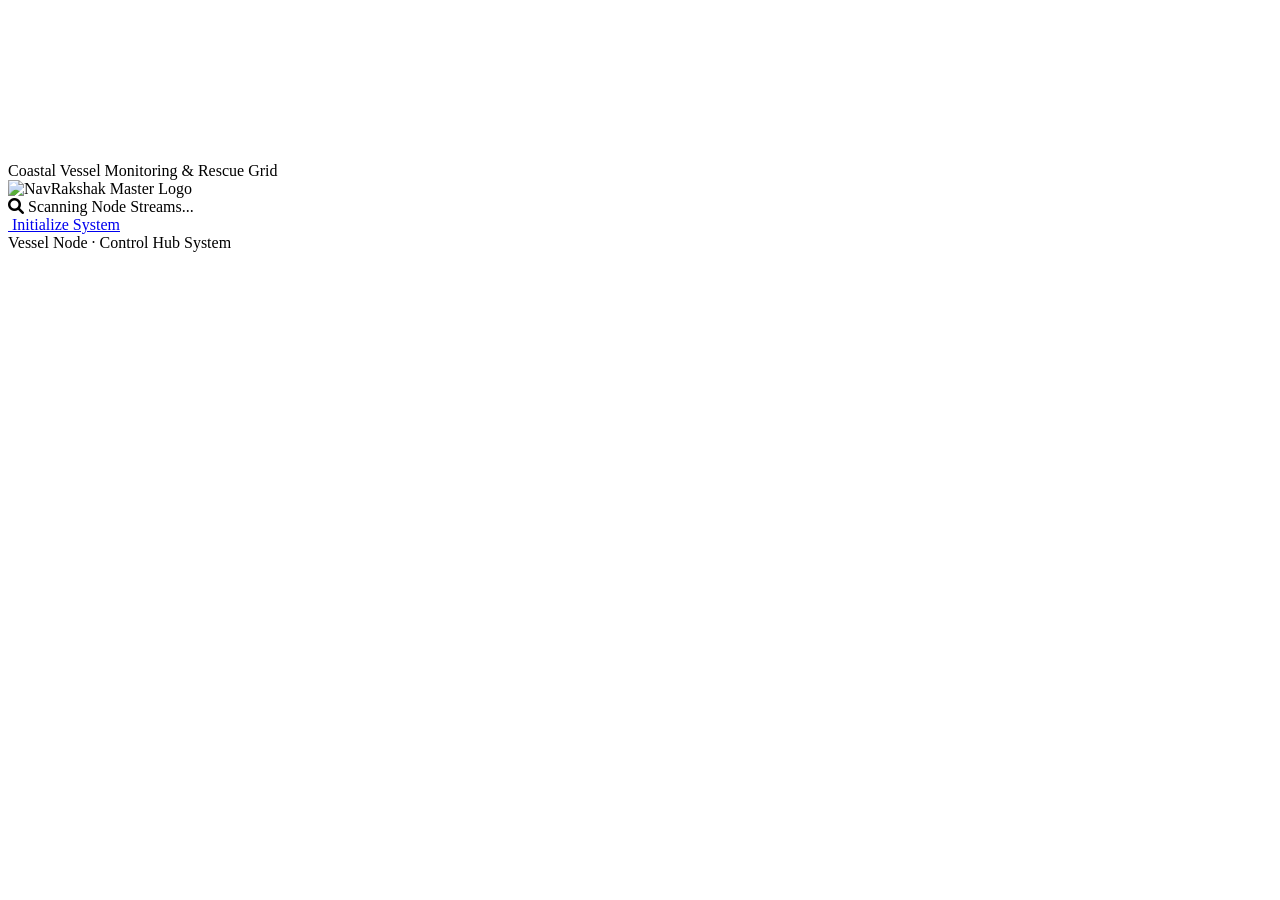
==== index.html @ b38b35e2 "Add files via upload" ====
<!DOCTYPE html>
<html lang="en">
<head>
    <meta charset="UTF-8">
    <meta name="viewport" content="width=device-width, initial-scale=1.0, maximum-scale=1.0, user-scalable=no">
    <title>NAVRAKSHAK | Tactical Operations Command</title>
    <link rel="stylesheet" href="https://cdnjs.cloudflare.com/ajax/libs/font-awesome/6.0.0/css/all.min.css" />
    <link rel="stylesheet" href="assets/style.css" />
    <style>
        html, body { overflow: hidden; }
    </style>
</head>
<body>

    <div class="title-page">
        <video class="title-bg-video" autoplay loop muted playsinline>
            <source src="48091-452601156_medium.mp4" type="video/mp4">
        </video>
        <div class="title-scrim"></div>

        <div class="title-container">
            <div class="splash-eyebrow">Coastal Vessel Monitoring &amp; Rescue Grid</div>
            <img src="ChatGPT_Image_Jun_14__2026__09_03_53_PM-removebg-preview.png" alt="NavRakshak Master Logo" class="splash-logo-img">

            <div class="search-anim-container">
                <i class="fa-solid fa-magnifying-glass search-icon-spin"></i>
                <span class="search-anim-text" id="loaderText">Scanning Node Streams...</span>
            </div>

            <a class="btn-enter" href="surveillance.html"><i class="fa-solid fa-shield-halved"></i> Initialize System</a>
        </div>

        <div class="title-footer-note">Vessel Node · Control Hub System</div>
    </div>

    <script>
        const statusPhrases = ["Scanning Node Streams...", "Connecting Telemetry...", "Verifying Encryption...", "System Secure"];
        let phraseIndex = 0;
        setInterval(() => {
            const txtNode = document.getElementById('loaderText');
            if (txtNode) {
                phraseIndex = (phraseIndex + 1) % statusPhrases.length;
                txtNode.innerText = statusPhrases[phraseIndex];
            }
        }, 2500);
    </script>
</body>
</html>
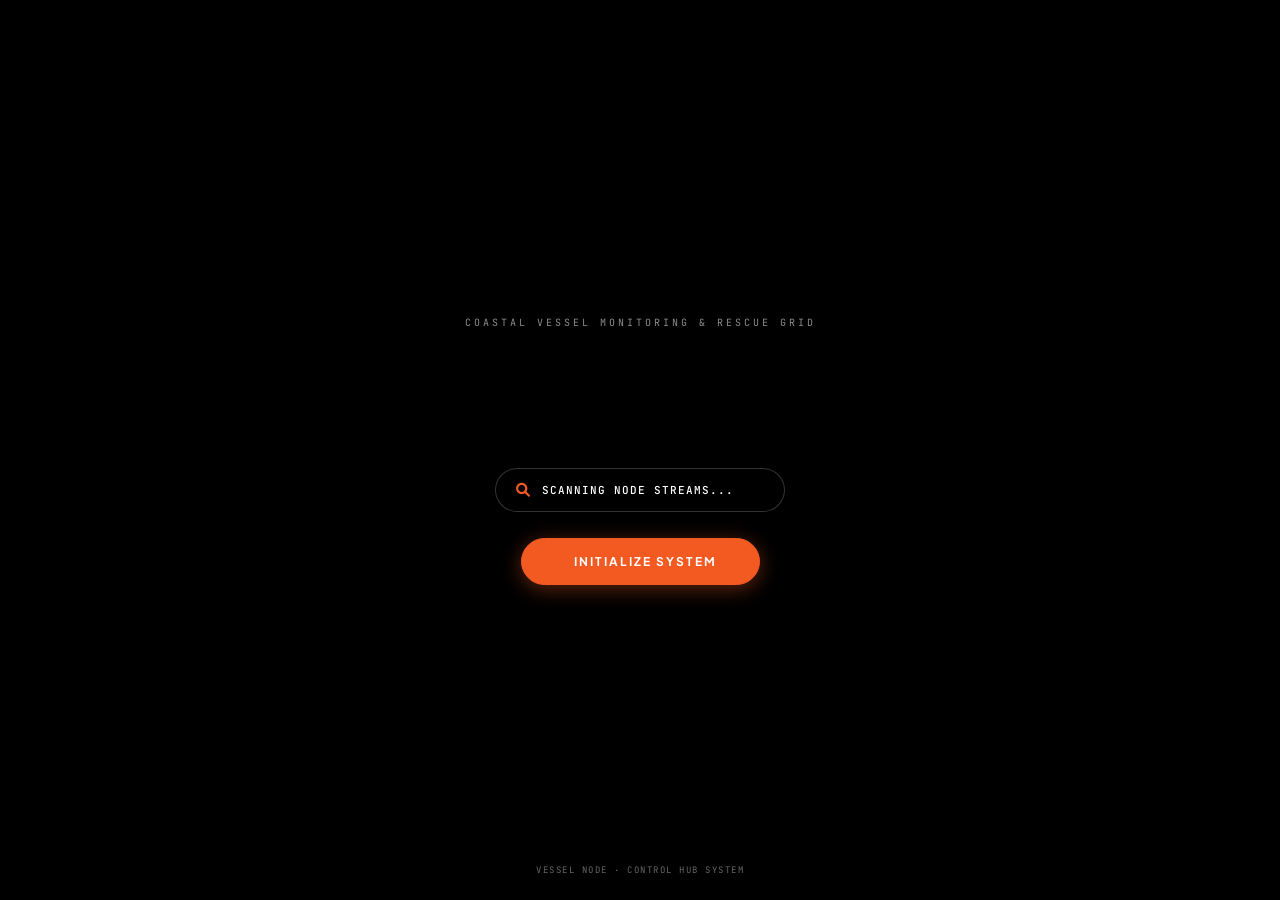
==== commit 66886b21: "Update index.html" ====
--- a/index.html
+++ b/index.html
@@ -5,7 +5,7 @@
     <meta name="viewport" content="width=device-width, initial-scale=1.0, maximum-scale=1.0, user-scalable=no">
     <title>NAVRAKSHAK | Tactical Operations Command</title>
     <link rel="stylesheet" href="https://cdnjs.cloudflare.com/ajax/libs/font-awesome/6.0.0/css/all.min.css" />
-    <link rel="stylesheet" href="assets/style.css" />
+    <link rel="stylesheet" href="./style.css" />
     <style>
         html, body { overflow: hidden; }
     </style>
@@ -13,21 +13,20 @@
 <body>
 
     <div class="title-page">
-        <video class="title-bg-video" autoplay loop muted playsinline>
-            <source src="48091-452601156_medium.mp4" type="video/mp4">
-        </video>
         <div class="title-scrim"></div>
 
         <div class="title-container">
             <div class="splash-eyebrow">Coastal Vessel Monitoring &amp; Rescue Grid</div>
-            <img src="ChatGPT_Image_Jun_14__2026__09_03_53_PM-removebg-preview.png" alt="NavRakshak Master Logo" class="splash-logo-img">
+            <div style="font-size: 80px; color: var(--orange-500); margin-bottom: 24px;">
+                <i class="fa-solid fa-shield-halved"></i>
+            </div>
 
             <div class="search-anim-container">
                 <i class="fa-solid fa-magnifying-glass search-icon-spin"></i>
                 <span class="search-anim-text" id="loaderText">Scanning Node Streams...</span>
             </div>
 
-            <a class="btn-enter" href="surveillance.html"><i class="fa-solid fa-shield-halved"></i> Initialize System</a>
+            <a class="btn-enter" href="./surveillance.html"><i class="fa-solid fa-shield-halved"></i> Initialize System</a>
         </div>
 
         <div class="title-footer-note">Vessel Node · Control Hub System</div>
--- a/style.css
+++ b/style.css
@@ -0,0 +1,259 @@
+@import url('https://fonts.googleapis.com/css2?family=Rajdhani:wght@500;600;700&family=Plus+Jakarta+Sans:wght@400;500;600;700&family=JetBrains+Mono:wght@500;700&display=swap');
+
+/* ==========================================================================
+   TOKENS
+   ========================================================================== */
+:root {
+    --navy-950: #010e20;
+    --navy-900: #012b5d;
+    --navy-700: #0a3d73;
+    --orange-500: #f25a22;
+    --orange-600: #d94815;
+    --danger: #ff0055;
+    --success: #00b361;
+
+    --canvas: #f7f9fc;
+    --surface: #ffffff;
+    --ink-900: #0f172a;
+    --ink-500: #475569;
+    --line: rgba(1, 43, 93, 0.12);
+    --line-soft: rgba(1, 43, 93, 0.06);
+
+    --font-display: 'Rajdhani', sans-serif;
+    --font-body: 'Plus Jakarta Sans', sans-serif;
+    --font-mono: 'JetBrains Mono', monospace;
+
+    --brand-blue: var(--navy-900);
+    --brand-orange: var(--orange-500);
+    --neon-danger: var(--danger);
+}
+
+* { box-sizing: border-box; }
+
+body, html {
+    margin: 0; padding: 0; height: 100%; width: 100%;
+    font-family: var(--font-body); background: var(--canvas);
+    color: var(--ink-900); overflow: hidden;
+}
+
+::selection { background: var(--orange-500); color: #fff; }
+a { text-decoration: none; color: inherit; }
+:focus-visible { outline: 2px solid var(--orange-500); outline-offset: 2px; }
+
+@media (prefers-reduced-motion: reduce) {
+    *, *::before, *::after { animation-duration: 0.001ms !important; animation-iteration-count: 1 !important; transition-duration: 0.001ms !important; }
+}
+
+/* ==========================================================================
+   APP SHELL
+   ========================================================================== */
+.app-container { display: flex; height: 100vh; width: 100vw; flex-direction: column; }
+@media (min-width: 992px) { .app-container { flex-direction: row; } }
+
+/* ---- SIDEBAR ---- */
+aside {
+    width: 100%; background: rgba(255, 255, 255, 0.88); backdrop-filter: blur(20px); -webkit-backdrop-filter: blur(20px);
+    border-bottom: 1px solid var(--line);
+    display: flex; flex-direction: column; padding: 14px 16px; z-index: 2000; box-sizing: border-box; gap: 14px;
+}
+@media (min-width: 992px) {
+    aside {
+        width: 300px; height: 100vh; border-right: 1px solid var(--line); border-bottom: none;
+        padding: 32px 22px; justify-content: flex-start; gap: 28px; overflow-y: auto;
+    }
+}
+
+.brand { text-align: left; display: flex; align-items: center; gap: 14px; }
+
+.radar-wrap {
+    position: relative; width: 52px; height: 52px; flex-shrink: 0;
+    border-radius: 50%; background: radial-gradient(circle at 50% 50%, var(--navy-900), var(--navy-950));
+    display: flex; align-items: center; justify-content: center;
+    box-shadow: 0 4px 14px rgba(1, 43, 93, 0.35);
+}
+.radar-wrap::before {
+    content: ''; position: absolute; inset: 0; border-radius: 50%;
+    background: conic-gradient(from 0deg, rgba(242,90,34,0.9), rgba(242,90,34,0) 35%);
+    animation: radarSpin 3.2s linear infinite;
+}
+.radar-wrap::after {
+    content: ''; position: absolute; inset: 3px; border-radius: 50%; background: var(--navy-950);
+}
+.radar-wrap i { position: relative; z-index: 2; color: var(--orange-500); font-size: 16px; }
+@keyframes radarSpin { to { transform: rotate(360deg); } }
+
+.brand-text-group { display: flex; flex-direction: column; }
+.brand-logo { font-family: var(--font-display); font-size: 22px; font-weight: 700; letter-spacing: 1.5px; color: var(--navy-900); line-height: 1.1; }
+.brand-sub { font-size: 9.5px; color: var(--orange-500); letter-spacing: 2px; text-transform: uppercase; font-weight: 700; margin-top: 2px; }
+
+/* ---- Persistent telemetry strip (signature element, present on every page) ---- */
+.sidebar-metrics {
+    background: rgba(1, 43, 93, 0.04); border: 1px solid var(--line); border-radius: 10px;
+    padding: 12px 14px; font-family: var(--font-mono); font-size: 11px; display: none;
+}
+@media (min-width: 992px) { .sidebar-metrics { display: block; } }
+.metric-line { display: flex; justify-content: space-between; align-items: center; margin-bottom: 7px; gap: 10px; }
+.metric-line:last-child { margin-bottom: 0; }
+.metric-label { color: var(--ink-500); letter-spacing: 0.5px; }
+.metric-value { color: var(--orange-500); font-weight: 700; }
+.metric-value.ok { color: var(--success); }
+
+/* ---- Nav ---- */
+.nav-list { display: flex; flex-direction: row; gap: 6px; width: 100%; overflow-x: auto; padding-bottom: 2px; }
+@media (min-width: 992px) { .nav-list { flex-direction: column; gap: 10px; overflow-x: visible; padding-bottom: 0; } }
+
+.nav-item {
+    background: rgba(1, 43, 93, 0.03); border: 1px solid rgba(1, 43, 93, 0.06);
+    color: var(--ink-500); font-family: var(--font-body); font-size: 11px; font-weight: 600; text-transform: uppercase;
+    letter-spacing: 1px; padding: 12px 14px; border-radius: 8px; cursor: pointer;
+    transition: all 0.2s ease; display: flex; align-items: center; gap: 12px; box-sizing: border-box; width: 100%;
+    white-space: nowrap; flex-shrink: 0;
+}
+.nav-item i { width: 14px; text-align: center; }
+.nav-item:hover { background: rgba(1, 43, 93, 0.06); color: var(--navy-900); border-color: rgba(1, 43, 93, 0.15); }
+.nav-item.active {
+    background: linear-gradient(135deg, rgba(242, 90, 34, 0.12), rgba(1, 43, 93, 0.08));
+    color: var(--navy-900); border-color: var(--orange-500);
+    box-shadow: 0 4px 15px rgba(242, 90, 34, 0.1);
+}
+
+.sidebar-footer { display: none; margin-top: auto; font-family: var(--font-mono); font-size: 9.5px; color: var(--ink-500); letter-spacing: 0.5px; padding-top: 16px; border-top: 1px solid var(--line-soft); }
+@media (min-width: 992px) { .sidebar-footer { display: block; } }
+
+/* ==========================================================================
+   MAIN WORKSPACE
+   ========================================================================== */
+.main-workspace { flex-grow: 1; position: relative; height: 100%; background: var(--canvas); overflow-y: auto; }
+#map { height: 100%; width: 100%; position: absolute; z-index: 1; }
+
+.page-shell { position: relative; z-index: 5; max-width: 760px; margin: 0 auto; padding: 28px 20px 60px; }
+@media (min-width: 992px) { .page-shell { padding: 48px 40px 60px; } }
+
+.page-eyebrow {
+    font-family: var(--font-mono); font-size: 11px; letter-spacing: 2px; text-transform: uppercase;
+    color: var(--orange-500); font-weight: 700; margin-bottom: 8px; display: flex; align-items: center; gap: 10px;
+}
+.page-eyebrow::before { content: ''; width: 22px; height: 1px; background: var(--orange-500); }
+
+.page-title { font-family: var(--font-display); font-size: 32px; font-weight: 700; color: var(--navy-900); letter-spacing: 0.5px; margin: 0 0 8px; }
+@media (min-width: 992px) { .page-title { font-size: 40px; } }
+.page-lede { font-size: 14px; color: var(--ink-500); max-width: 520px; line-height: 1.6; margin-bottom: 30px; }
+
+.panel {
+    background: var(--surface); border: 1px solid var(--line); border-radius: 16px;
+    padding: 24px; box-shadow: 0 10px 30px rgba(1, 43, 93, 0.05); margin-bottom: 20px;
+}
+.panel-title {
+    font-family: var(--font-display); font-size: 16px; font-weight: 700; letter-spacing: 1px; margin-bottom: 18px;
+    color: var(--navy-900); text-transform: uppercase; border-bottom: 1px solid var(--line-soft); padding-bottom: 10px;
+    display: flex; align-items: center; gap: 8px;
+}
+
+.form-row { display: flex; flex-direction: column; gap: 10px; margin-bottom: 15px; }
+@media (min-width: 576px) { .form-row { flex-direction: row; gap: 15px; } }
+
+label { display: block; font-size: 10px; color: var(--ink-500); text-transform: uppercase; letter-spacing: 1px; margin-bottom: 6px; font-weight: 600; }
+input {
+    width: 100%; background: #ffffff; border: 1px solid var(--line);
+    padding: 12px 14px; color: var(--ink-900); border-radius: 8px; font-family: var(--font-mono); font-size: 13px; box-sizing: border-box;
+}
+input:focus { border-color: var(--orange-500); outline: none; background: #ffffff; box-shadow: 0 0 0 3px rgba(242,90,34,0.1); }
+
+.btn-dispatch {
+    background: var(--navy-900); color: #fff; border: 1px solid var(--navy-900);
+    padding: 14px; font-family: var(--font-body); font-weight: 700; font-size: 12px; text-transform: uppercase; letter-spacing: 1px; border-radius: 8px; cursor: pointer; transition: all 0.2s;
+    width: 100%;
+}
+.btn-dispatch:hover { background: #021e42; }
+.btn-dispatch:disabled { background: #e2e8f0; border-color: #cbd5e1; color: #94a3b8; cursor: not-allowed; }
+
+.btn-danger { width: 100%; background: rgba(255, 0, 85, 0.08); color: var(--danger); border: 1px solid var(--danger); padding: 14px; font-family: var(--font-body); font-weight: 600; font-size: 12px; text-transform: uppercase; letter-spacing: 0.5px; border-radius: 8px; cursor: pointer; margin-top: 10px; }
+.btn-danger:hover { background: var(--danger); color: #fff; }
+
+.btn-mute { width: 100%; background: #ffffff; color: var(--navy-900); border: 1px solid var(--line); padding: 14px; font-family: var(--font-body); font-weight: 600; font-size: 12px; text-transform: uppercase; letter-spacing: 0.5px; border-radius: 8px; cursor: pointer; margin-top: 10px; transition: all 0.2s; }
+.btn-mute:hover { background: rgba(1,43,93,0.04); }
+
+.btn-ghost-danger { background: none; border: none; color: var(--danger); font-family: var(--font-body); font-size: 10px; font-weight: 700; margin-top: 8px; cursor: pointer; text-align: left; width: fit-content; letter-spacing: 0.5px; padding: 6px 0; }
+
+.helper-note { font-size: 11px; color: var(--ink-500); margin-top: 10px; line-height: 1.5; }
+
+/* Floating overlays for the map/surveillance page */
+.status-badge { position: absolute; top: 15px; right: 15px; background: #ffffff; padding: 10px 16px; border-radius: 30px; font-size: 10px; font-weight: 700; z-index: 1010; border: 1px solid var(--line); font-family: var(--font-mono); letter-spacing: 0.5px; color: var(--navy-900); box-shadow: 0 4px 12px rgba(0,0,0,0.05); }
+.overlay-card { position: absolute; bottom: 20px; left: 15px; background: #ffffff; padding: 16px; border-radius: 12px; z-index: 1010; border-left: 4px solid var(--orange-500); border-top: 1px solid rgba(1,43,93,0.05); border-right: 1px solid rgba(1,43,93,0.05); border-bottom: 1px solid rgba(1,43,93,0.05); width: calc(100% - 30px); max-width: 280px; box-shadow: 0 10px 25px rgba(0,0,0,0.06); }
+.overlay-label { font-size: 8px; color: var(--ink-500); text-transform: uppercase; letter-spacing: 1px; }
+.overlay-value { font-family: var(--font-mono); font-size: 13px; font-weight: 700; margin: 3px 0; color: var(--navy-900); }
+.overlay-sub { font-family: var(--font-mono); font-size: 10px; color: var(--orange-500); }
+
+.weather-val { font-family: var(--font-mono); font-size: 40px; font-weight: 700; margin-top: 5px; color: var(--orange-500); }
+.weather-sub-grid { display: grid; grid-template-columns: 1fr 1fr; gap: 12px; margin-top: 16px; }
+.sub-weather-box { background: rgba(1,43,93,0.03); border: 1px solid var(--line-soft); border-radius: 10px; padding: 14px; font-family: var(--font-mono); }
+.sub-weather-box .value { color: var(--navy-900); font-weight: 700; font-size: 16px; margin-top: 4px; }
+.sub-weather-box .value.alt { color: var(--orange-500); }
+
+.pulse-alarm { background: var(--danger) !important; color: #fff !important; animation: flash 1s infinite; border-color: #ff3377 !important; box-shadow: 0 4px 15px rgba(255,0,85,0.3) !important; }
+@keyframes flash { 50% { opacity: 0.55; } }
+
+/* ==========================================================================
+   TITLE / SPLASH PAGE
+   ========================================================================== */
+.title-page {
+    position: fixed; top: 0; left: 0; width: 100vw; height: 100vh;
+    background: #000000; display: flex; flex-direction: column;
+    align-items: center; justify-content: center; text-align: center; overflow: hidden;
+}
+.title-bg-video {
+    position: absolute; top: 50%; left: 50%; min-width: 100%; min-height: 100%;
+    width: auto; height: auto; transform: translate(-50%, -50%);
+    object-fit: cover; z-index: 1; pointer-events: none;
+}
+.title-bg-video + .title-scrim { position: absolute; inset: 0; background: linear-gradient(180deg, rgba(1,14,32,0.15), rgba(1,14,32,0.7)); z-index: 2; }
+
+.title-container { position: relative; z-index: 5; width: 92%; max-width: 600px; display: flex; flex-direction: column; align-items: center; }
+
+.splash-logo-img {
+    width: 420px; height: 420px; max-width: 78vw; max-height: 40vh; object-fit: contain; margin-bottom: 18px;
+    filter: drop-shadow(0 10px 35px rgba(0, 0, 0, 0.65));
+    animation: tacticalPulse 4s ease-in-out infinite;
+}
+@keyframes tacticalPulse { 0%, 100% { transform: translateY(0px) scale(1); } 50% { transform: translateY(-10px) scale(1.02); } }
+
+.splash-eyebrow { font-family: var(--font-mono); font-size: 10px; letter-spacing: 3px; text-transform: uppercase; color: rgba(255,255,255,0.55); margin-bottom: 14px; }
+
+.search-anim-container {
+    position: relative; width: 100%; max-width: 290px; height: 44px;
+    margin-bottom: 26px; background: rgba(0, 0, 0, 0.55);
+    border: 1px solid rgba(255, 255, 255, 0.2); border-radius: 22px;
+    display: flex; align-items: center; padding: 0 20px; box-sizing: border-box;
+    overflow: hidden; gap: 12px;
+}
+.search-icon-spin { font-size: 14px; color: var(--orange-500); animation: searchPulse 1.5s infinite ease-in-out; }
+.search-anim-text { font-family: var(--font-mono); font-size: 11px; letter-spacing: 1px; text-transform: uppercase; color: #ffffff; font-weight: 500; }
+.search-anim-container::after {
+    content: ''; position: absolute; top: 0; left: -50%; width: 30%; height: 100%;
+    background: linear-gradient(to right, transparent, rgba(252, 90, 34, 0.4), transparent);
+    transform: skewX(-25deg); animation: scanningSweep 2.5s infinite linear;
+}
+@keyframes searchPulse { 0%, 100% { transform: scale(1); opacity: 0.8; } 50% { transform: scale(1.15); opacity: 1; } }
+@keyframes scanningSweep { 0% { left: -40%; } 100% { left: 140%; } }
+
+.btn-enter {
+    background: var(--orange-500); border: 1px solid var(--orange-500); color: #ffffff;
+    font-family: var(--font-body); padding: 15px 42px; font-size: 12px; font-weight: 700; letter-spacing: 2px; text-transform: uppercase;
+    border-radius: 30px; cursor: pointer; transition: all 0.3s ease;
+    box-shadow: 0 4px 20px rgba(242,90,34,0.4); display: inline-flex; align-items: center; gap: 10px;
+}
+.btn-enter:hover { background: var(--orange-600); border-color: var(--orange-600); box-shadow: 0 8px 25px rgba(242,90,34,0.6); transform: scale(1.03); }
+
+.title-footer-note { position: absolute; bottom: 24px; z-index: 5; font-family: var(--font-mono); font-size: 9px; letter-spacing: 1.5px; color: rgba(255,255,255,0.4); text-transform: uppercase; }
+
+/* ==========================================================================
+   RESPONSIVE — MOBILE
+   ========================================================================== */
+@media (max-width: 991px) {
+    aside { padding: 12px; gap: 10px; }
+    .radar-wrap { width: 42px; height: 42px; }
+    .brand-logo { font-size: 17px; }
+    .status-badge { position: static; margin: 0 0 14px; display: inline-flex; }
+    .overlay-card { bottom: 15px; left: 12px; right: 12px; width: auto; max-width: none; }
+    .page-shell { padding: 18px 16px 40px; }
+}
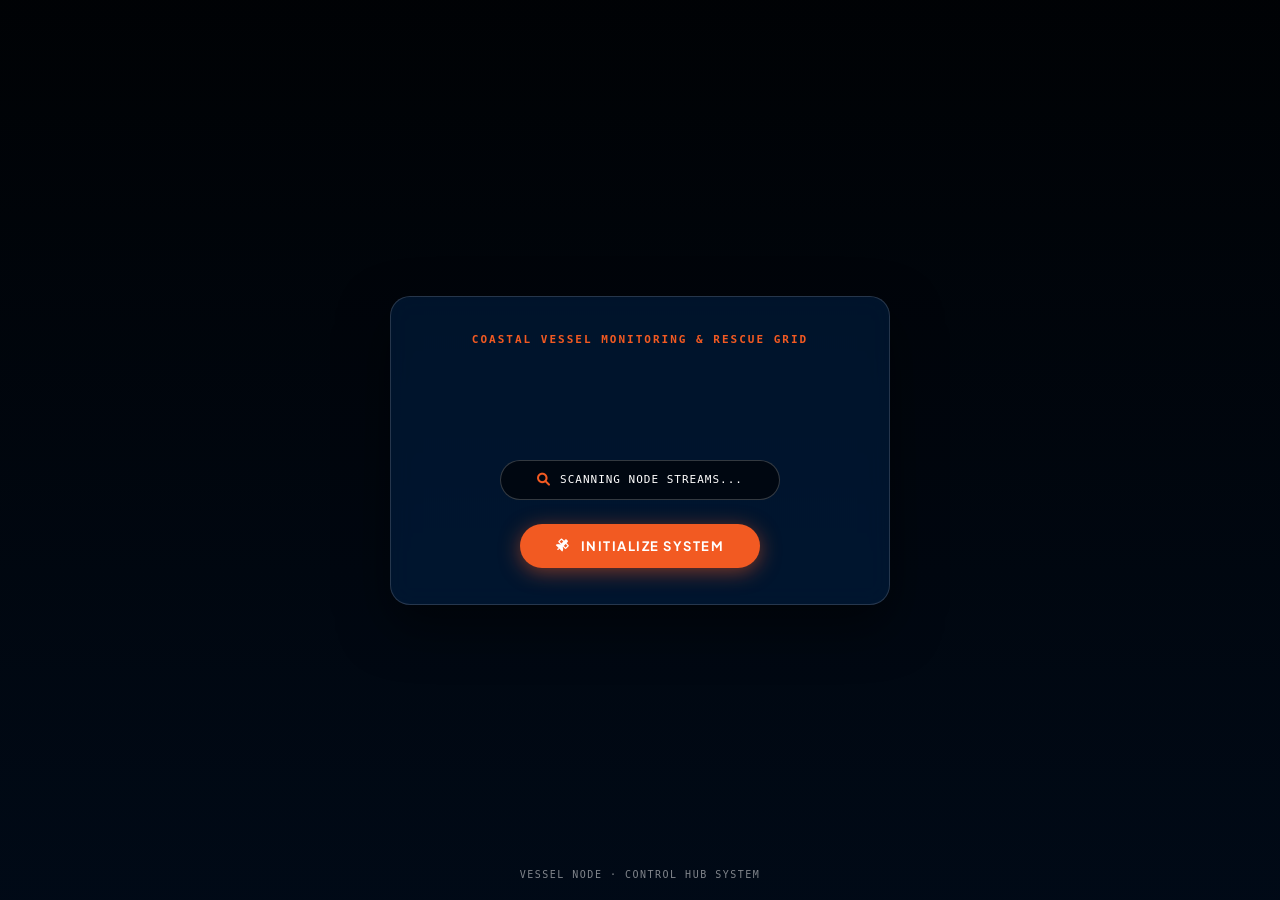
==== commit b09f55fb: "Update index.html" ====
--- a/index.html
+++ b/index.html
@@ -7,26 +7,69 @@
     <link rel="stylesheet" href="https://cdnjs.cloudflare.com/ajax/libs/font-awesome/6.0.0/css/all.min.css" />
     <link rel="stylesheet" href="./style.css" />
     <style>
-        html, body { overflow: hidden; }
+        * { box-sizing: border-box; margin: 0; padding: 0; }
+        body, html { width: 100%; height: 100%; overflow: hidden; font-family: 'Plus Jakarta Sans', sans-serif; background: #010e20; }
+        .title-page {
+            position: relative; width: 100vw; height: 100vh;
+            display: flex; flex-direction: column; align-items: center; justify-content: center;
+            text-align: center; overflow: hidden;
+        }
+        .title-bg-video {
+            position: absolute; top: 50%; left: 50%; width: 100%; height: 100%;
+            transform: translate(-50%, -50%); object-fit: cover; z-index: 1; pointer-events: none;
+        }
+        .title-scrim {
+            position: absolute; inset: 0; background: radial-gradient(circle, rgba(1,14,32,0.4) 0%, rgba(1,14,32,0.85) 100%);
+            z-index: 2;
+        }
+        .title-container {
+            position: relative; z-index: 10; width: 92%; max-width: 500px;
+            display: flex; flex-direction: column; align-items: center;
+            background: rgba(1, 43, 93, 0.4); backdrop-filter: blur(12px); -webkit-backdrop-filter: blur(12px);
+            border: 1px solid rgba(255, 255, 255, 0.15); padding: 36px 24px; border-radius: 20px;
+            box-shadow: 0 20px 50px rgba(0, 0, 0, 0.5);
+        }
+        .splash-eyebrow { font-family: monospace; font-size: 11px; letter-spacing: 2px; text-transform: uppercase; color: #f25a22; margin-bottom: 16px; font-weight: bold; }
+        .splash-icon { font-size: 64px; color: #f25a22; margin-bottom: 18px; }
+        .search-anim-container {
+            width: 100%; max-width: 280px; height: 40px; margin-bottom: 24px;
+            background: rgba(0, 0, 0, 0.6); border: 1px solid rgba(255, 255, 255, 0.2);
+            border-radius: 20px; display: flex; align-items: center; justify-content: center; gap: 10px;
+        }
+        .search-icon-spin { font-size: 13px; color: #f25a22; }
+        .search-anim-text { font-family: monospace; font-size: 11px; letter-spacing: 1px; color: #ffffff; text-transform: uppercase; }
+        .btn-enter {
+            background: #f25a22; border: none; color: #ffffff;
+            padding: 14px 36px; font-size: 13px; font-weight: 700; letter-spacing: 1.5px;
+            text-transform: uppercase; border-radius: 30px; cursor: pointer; text-decoration: none;
+            display: inline-flex; align-items: center; gap: 10px; transition: 0.2s all;
+            box-shadow: 0 4px 20px rgba(242,90,34,0.5);
+        }
+        .btn-enter:hover { background: #d94815; transform: scale(1.04); }
+        .title-footer-note {
+            position: absolute; bottom: 20px; z-index: 10; font-family: monospace;
+            font-size: 10px; letter-spacing: 1.5px; color: rgba(255,255,255,0.5); text-transform: uppercase;
+        }
     </style>
 </head>
 <body>
 
     <div class="title-page">
+        <video class="title-bg-video" autoplay loop muted playsinline>
+            <source src="48091-452601156_medium.mp4" type="video/mp4">
+        </video>
         <div class="title-scrim"></div>
 
         <div class="title-container">
             <div class="splash-eyebrow">Coastal Vessel Monitoring &amp; Rescue Grid</div>
-            <div style="font-size: 80px; color: var(--orange-500); margin-bottom: 24px;">
-                <i class="fa-solid fa-shield-halved"></i>
-            </div>
+            <div class="splash-icon"><i class="fa-solid fa-shield-halved"></i></div>
 
             <div class="search-anim-container">
                 <i class="fa-solid fa-magnifying-glass search-icon-spin"></i>
                 <span class="search-anim-text" id="loaderText">Scanning Node Streams...</span>
             </div>
 
-            <a class="btn-enter" href="./surveillance.html"><i class="fa-solid fa-shield-halved"></i> Initialize System</a>
+            <a class="btn-enter" href="./surveillance.html"><i class="fa-solid fa-satellite"></i> Initialize System</a>
         </div>
 
         <div class="title-footer-note">Vessel Node · Control Hub System</div>
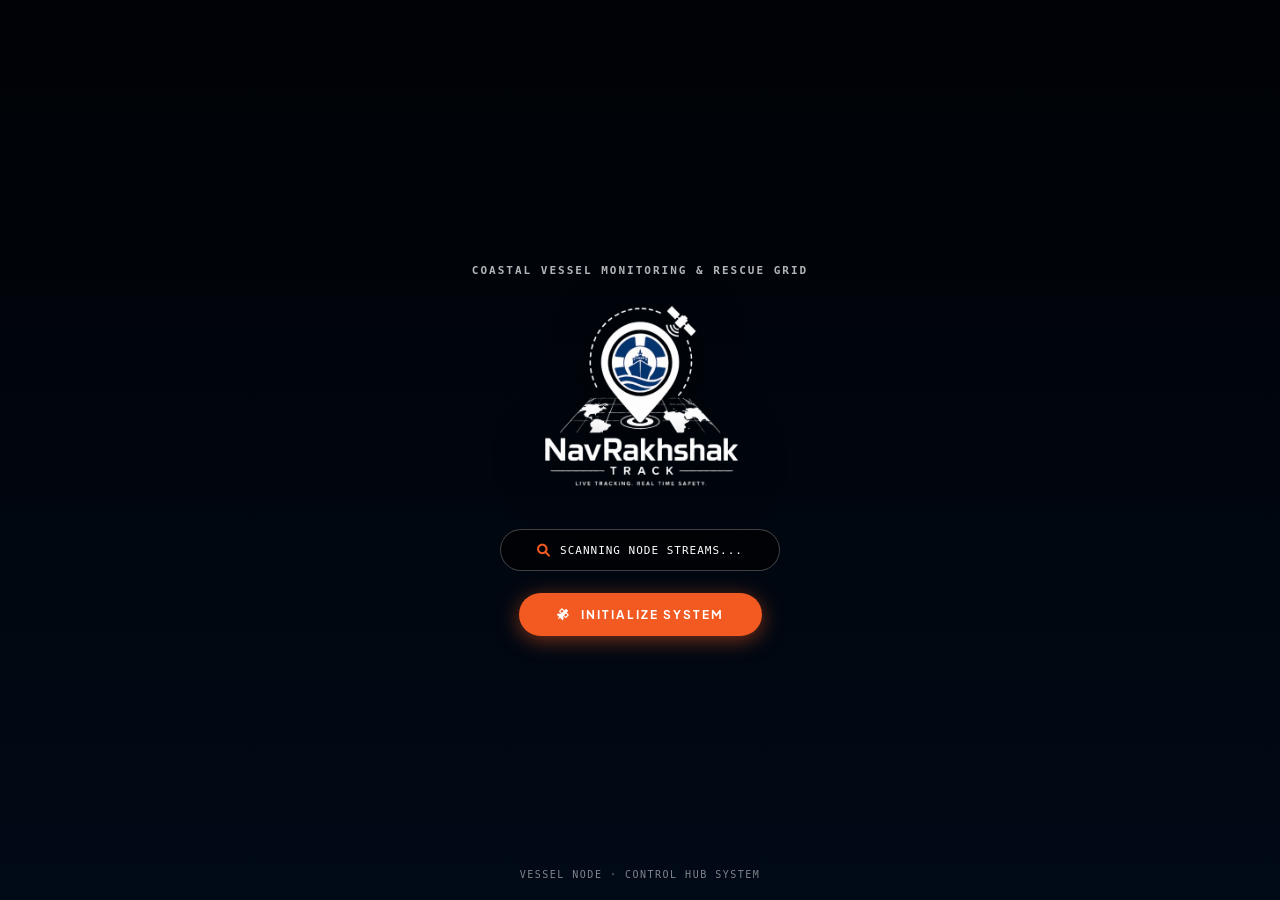
==== commit 6237b70f: "Update index.html" ====
--- a/index.html
+++ b/index.html
@@ -9,60 +9,85 @@
     <style>
         * { box-sizing: border-box; margin: 0; padding: 0; }
         body, html { width: 100%; height: 100%; overflow: hidden; font-family: 'Plus Jakarta Sans', sans-serif; background: #010e20; }
+        
         .title-page {
             position: relative; width: 100vw; height: 100vh;
             display: flex; flex-direction: column; align-items: center; justify-content: center;
             text-align: center; overflow: hidden;
         }
+
         .title-bg-video {
-            position: absolute; top: 50%; left: 50%; width: 100%; height: 100%;
-            transform: translate(-50%, -50%); object-fit: cover; z-index: 1; pointer-events: none;
+            position: absolute; top: 50%; left: 50%; min-width: 100%; min-height: 100%;
+            width: auto; height: auto; transform: translate(-50%, -50%);
+            object-fit: cover; z-index: 1; pointer-events: none;
         }
+
         .title-scrim {
-            position: absolute; inset: 0; background: radial-gradient(circle, rgba(1,14,32,0.4) 0%, rgba(1,14,32,0.85) 100%);
+            position: absolute; inset: 0;
+            background: linear-gradient(180deg, rgba(1, 14, 32, 0.45) 0%, rgba(1, 14, 32, 0.85) 100%);
             z-index: 2;
         }
+
         .title-container {
-            position: relative; z-index: 10; width: 92%; max-width: 500px;
+            position: relative; z-index: 10; width: 92%; max-width: 520px;
             display: flex; flex-direction: column; align-items: center;
-            background: rgba(1, 43, 93, 0.4); backdrop-filter: blur(12px); -webkit-backdrop-filter: blur(12px);
-            border: 1px solid rgba(255, 255, 255, 0.15); padding: 36px 24px; border-radius: 20px;
-            box-shadow: 0 20px 50px rgba(0, 0, 0, 0.5);
+            padding: 20px;
         }
-        .splash-eyebrow { font-family: monospace; font-size: 11px; letter-spacing: 2px; text-transform: uppercase; color: #f25a22; margin-bottom: 16px; font-weight: bold; }
-        .splash-icon { font-size: 64px; color: #f25a22; margin-bottom: 18px; }
+
+        .splash-eyebrow {
+            font-family: monospace; font-size: 11px; letter-spacing: 2px;
+            text-transform: uppercase; color: rgba(255, 255, 255, 0.7);
+            margin-bottom: 12px; font-weight: 600;
+        }
+
+        .splash-logo-img {
+            width: 220px; height: auto; max-width: 70vw; max-height: 28vh;
+            object-fit: contain; margin-bottom: 20px;
+            filter: drop-shadow(0 10px 25px rgba(0, 0, 0, 0.7));
+            animation: tacticalPulse 4s ease-in-out infinite;
+        }
+
+        @keyframes tacticalPulse {
+            0%, 100% { transform: translateY(0px) scale(1); }
+            50% { transform: translateY(-8px) scale(1.02); }
+        }
+
         .search-anim-container {
-            width: 100%; max-width: 280px; height: 40px; margin-bottom: 24px;
-            background: rgba(0, 0, 0, 0.6); border: 1px solid rgba(255, 255, 255, 0.2);
-            border-radius: 20px; display: flex; align-items: center; justify-content: center; gap: 10px;
+            width: 100%; max-width: 280px; height: 42px; margin-bottom: 22px;
+            background: rgba(0, 0, 0, 0.65); border: 1px solid rgba(255, 255, 255, 0.25);
+            border-radius: 25px; display: flex; align-items: center; justify-content: center;
+            gap: 10px; backdrop-filter: blur(8px); -webkit-backdrop-filter: blur(8px);
         }
+
         .search-icon-spin { font-size: 13px; color: #f25a22; }
         .search-anim-text { font-family: monospace; font-size: 11px; letter-spacing: 1px; color: #ffffff; text-transform: uppercase; }
+
         .btn-enter {
             background: #f25a22; border: none; color: #ffffff;
-            padding: 14px 36px; font-size: 13px; font-weight: 700; letter-spacing: 1.5px;
+            padding: 14px 38px; font-size: 12px; font-weight: 700; letter-spacing: 2px;
             text-transform: uppercase; border-radius: 30px; cursor: pointer; text-decoration: none;
-            display: inline-flex; align-items: center; gap: 10px; transition: 0.2s all;
-            box-shadow: 0 4px 20px rgba(242,90,34,0.5);
+            display: inline-flex; align-items: center; gap: 10px; transition: 0.25s all;
+            box-shadow: 0 4px 20px rgba(242, 90, 34, 0.5);
         }
-        .btn-enter:hover { background: #d94815; transform: scale(1.04); }
+        .btn-enter:hover { background: #d94815; transform: scale(1.04); box-shadow: 0 6px 25px rgba(242, 90, 34, 0.7); }
+
         .title-footer-note {
             position: absolute; bottom: 20px; z-index: 10; font-family: monospace;
-            font-size: 10px; letter-spacing: 1.5px; color: rgba(255,255,255,0.5); text-transform: uppercase;
+            font-size: 10px; letter-spacing: 1.5px; color: rgba(255, 255, 255, 0.5); text-transform: uppercase;
         }
     </style>
 </head>
 <body>
 
     <div class="title-page">
-        <video class="title-bg-video" autoplay loop muted playsinline>
-            <source src="48091-452601156_medium.mp4" type="video/mp4">
+        <video class="title-bg-video" autoplay loop muted playsinline preload="auto">
+            <source src="./48091-452601156_medium.mp4" type="video/mp4">
         </video>
         <div class="title-scrim"></div>
 
         <div class="title-container">
             <div class="splash-eyebrow">Coastal Vessel Monitoring &amp; Rescue Grid</div>
-            <div class="splash-icon"><i class="fa-solid fa-shield-halved"></i></div>
+            <img src="./ChatGPT_Image_Jun_14__2026__09_03_53_PM-removebg-preview.png" alt="NavRakshak Master Logo" class="splash-logo-img">
 
             <div class="search-anim-container">
                 <i class="fa-solid fa-magnifying-glass search-icon-spin"></i>
